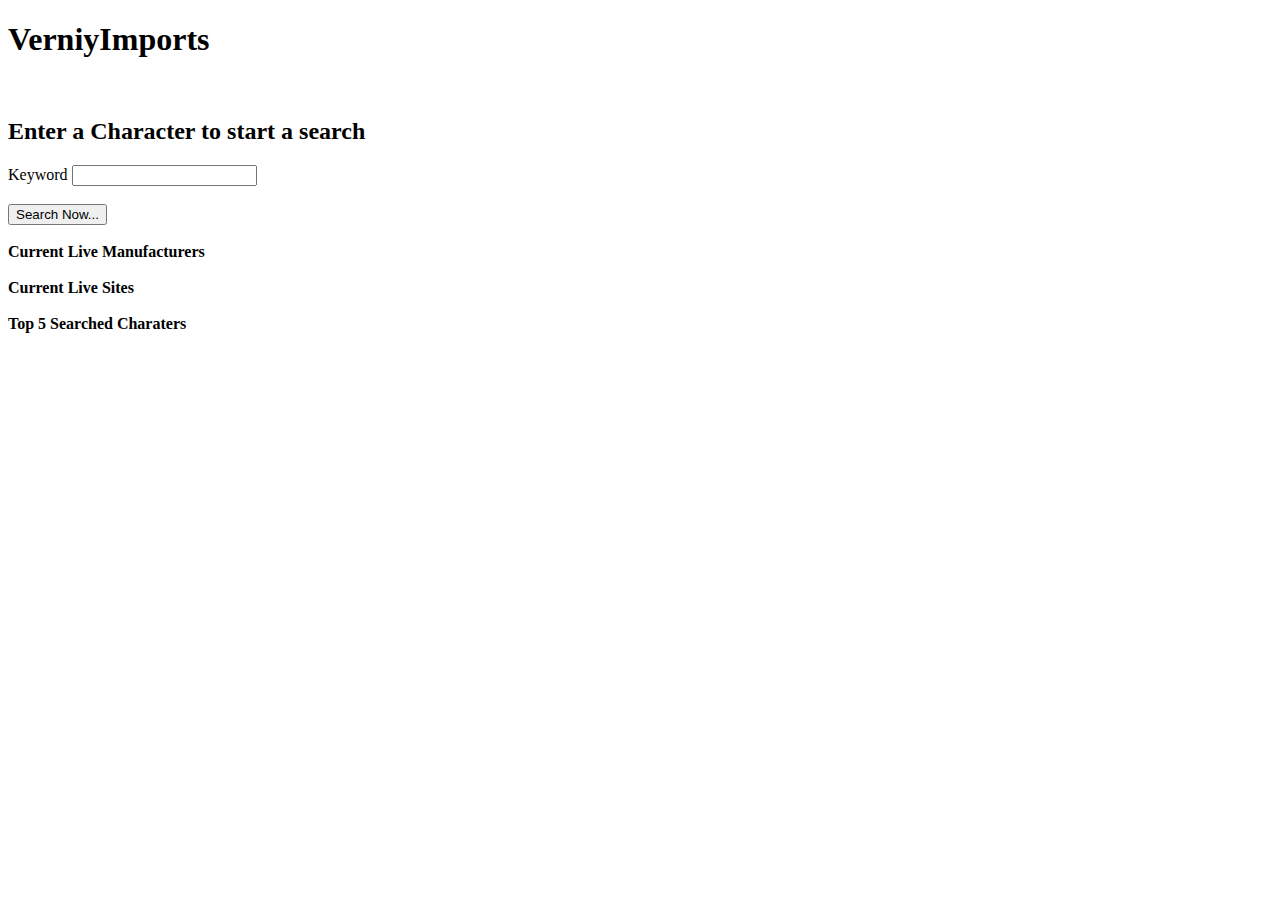
==== VerniyImports/index.html @ 097027f8 "Reorganizeing files into a website layout" ====
<!DOCTYPE html>
<html>

	<head>
		<title>VerniyImportsHome</title>
	</head>

	<body>
		<!--Header Tag-->
		<div name ">
			<h1>VerniyImports</h1>
		</div>
		<br>
		
		<!--General Search-->
		<div name:"General Search">
			<form action="search.php" method="GET">
			<h2>Enter a Character to start a search</h2>
				<div>
					<label>Keyword</label>
					<input type = "text" name="SearchKeyWord">
				</div>
			<br>
				<div>
					<input type = "submit" name = "search" value = "Search Now...">
				</div>
			</form>
		</div>
		<br>
		<!-- Live Infos-->
			<!--Current Imported Manufacturers-->
		<div>
			<div>
				<b>Current Live Manufacturers</b>
			</div>
			<br>
			<!--Current Imported Sites-->
			<div>
				<b>Current Live Sites</b>
			</div>
			<br>
		</div>
		<!--Ranking List-->
		<!--Charater-->
		<div>
			<b>Top 5 Searched Charaters</b>
		</div>
		<br>
	</body>
</html>
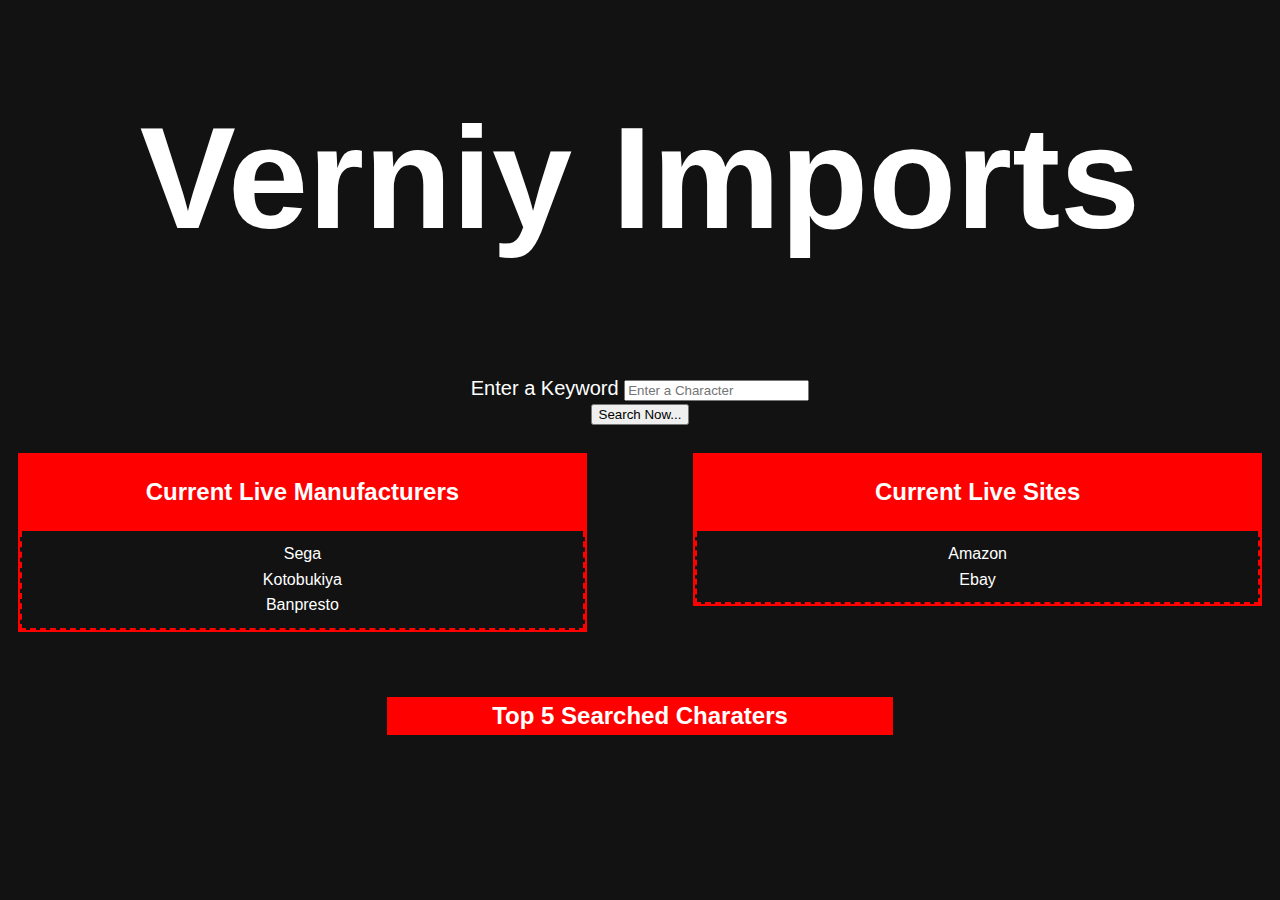
==== commit 2667464c: "CSS version 1" ====
--- a/VerniyImports/index.html
+++ b/VerniyImports/index.html
@@ -3,25 +3,23 @@
 
 	<head>
 		<title>VerniyImportsHome</title>
+		<link rel="stylesheet" type = "text/css" href = "css/style.css">
 	</head>
 
 	<body>
-		<!--Header Tag-->
-		<div name ">
-			<h1>VerniyImports</h1>
+		<div id: "Home_MaiPan" class= "Nav">
+			<h1>Verniy Imports</h1>
 		</div>
 		<br>
 		
 		<!--General Search-->
-		<div name:"General Search">
+		<div id:"Home_GenSea" class="Search">
 			<form action="search.php" method="GET">
-			<h2>Enter a Character to start a search</h2>
-				<div>
-					<label>Keyword</label>
-					<input type = "text" name="SearchKeyWord">
+				<div name:"Home_GenSea_SeaBar">
+					<label>Enter a Keyword</label>
+					<input type = "text" name="SearchKeyWord" placeholder = "Enter a Character">
 				</div>
-			<br>
-				<div>
+				<divname:"Home_GenSea_Sub">
 					<input type = "submit" name = "search" value = "Search Now...">
 				</div>
 			</form>
@@ -29,21 +27,32 @@
 		<br>
 		<!-- Live Infos-->
 			<!--Current Imported Manufacturers-->
-		<div>
-			<div>
-				<b>Current Live Manufacturers</b>
+		<div id:"Home_LivApi">
+			<div id:"Home_LivApi_LivMan" class="List_left">
+				<h2 >Current Live Manufacturers</h2>
+				<ul class="LisNoDot">
+					<li>Sega</li>
+					<li>Kotobukiya</li>
+					<li>Banpresto</li>
+				</ul>
+			</div>
+			<!--Current Imported Sites-->
+			<div id:"Home_LivApi_LivSit" class="List_right">
+				<h2 >Current Live Sites</h2>
+				<ul class="LisNoDot">
+					<li>Amazon</li>
+					<li>Ebay</li>
+				</ul>
 			</div>
 			<br>
-			<!--Current Imported Sites-->
-			<div>
-				<b>Current Live Sites</b>
-			</div>
+			<br>
 			<br>
 		</div>
 		<!--Ranking List-->
 		<!--Charater-->
-		<div>
-			<b>Top 5 Searched Charaters</b>
+		<div id:"Home_RanCha" class="List_bottom">
+			<h2 >Top 5 Searched Charaters</h2>
+			
 		</div>
 		<br>
 	</body>
--- a/VerniyImports/css/style.css
+++ b/VerniyImports/css/style.css
@@ -0,0 +1,56 @@
+body{
+	background-color : #121212;
+	color : #fff;
+	font-family:Verdana,sans-serif;
+
+}
+.Nav{
+	width : 100%;
+	text-align : center;
+	font-size: 72px;
+	
+}
+.List_bottom{
+	color : white;
+	background-color:red;
+	text-align : center;
+	list-style: none;
+	line-height: 1.6;
+	margin-top:200px;
+	margin-left: 30%;
+	margin-right:30%;
+}
+.List_right{
+	float:right; 
+	width:45%;
+	color : white;
+	background-color:red;
+	text-align : center;
+	line-height: 1.6;
+	margin:10px;
+	
+}
+.List_left{
+	float:left;
+	width:45%;
+	color : white;
+	background-color:red;
+	text-align : center;
+	line-height: 1.6;
+	margin:10px;
+	
+}
+.Search{
+	text-align : center;
+	font-family: Verdana,sans-serif;
+	font-size: 20px;
+}
+.LisNoDot{
+	list-style-type: none;
+	background-color:#121212;
+	border-left:dashed 2px red;
+	border-right:dashed 2px red;
+	border-bottom:dashed 2px red;
+	padding:10px;
+	margin:2px;
+}